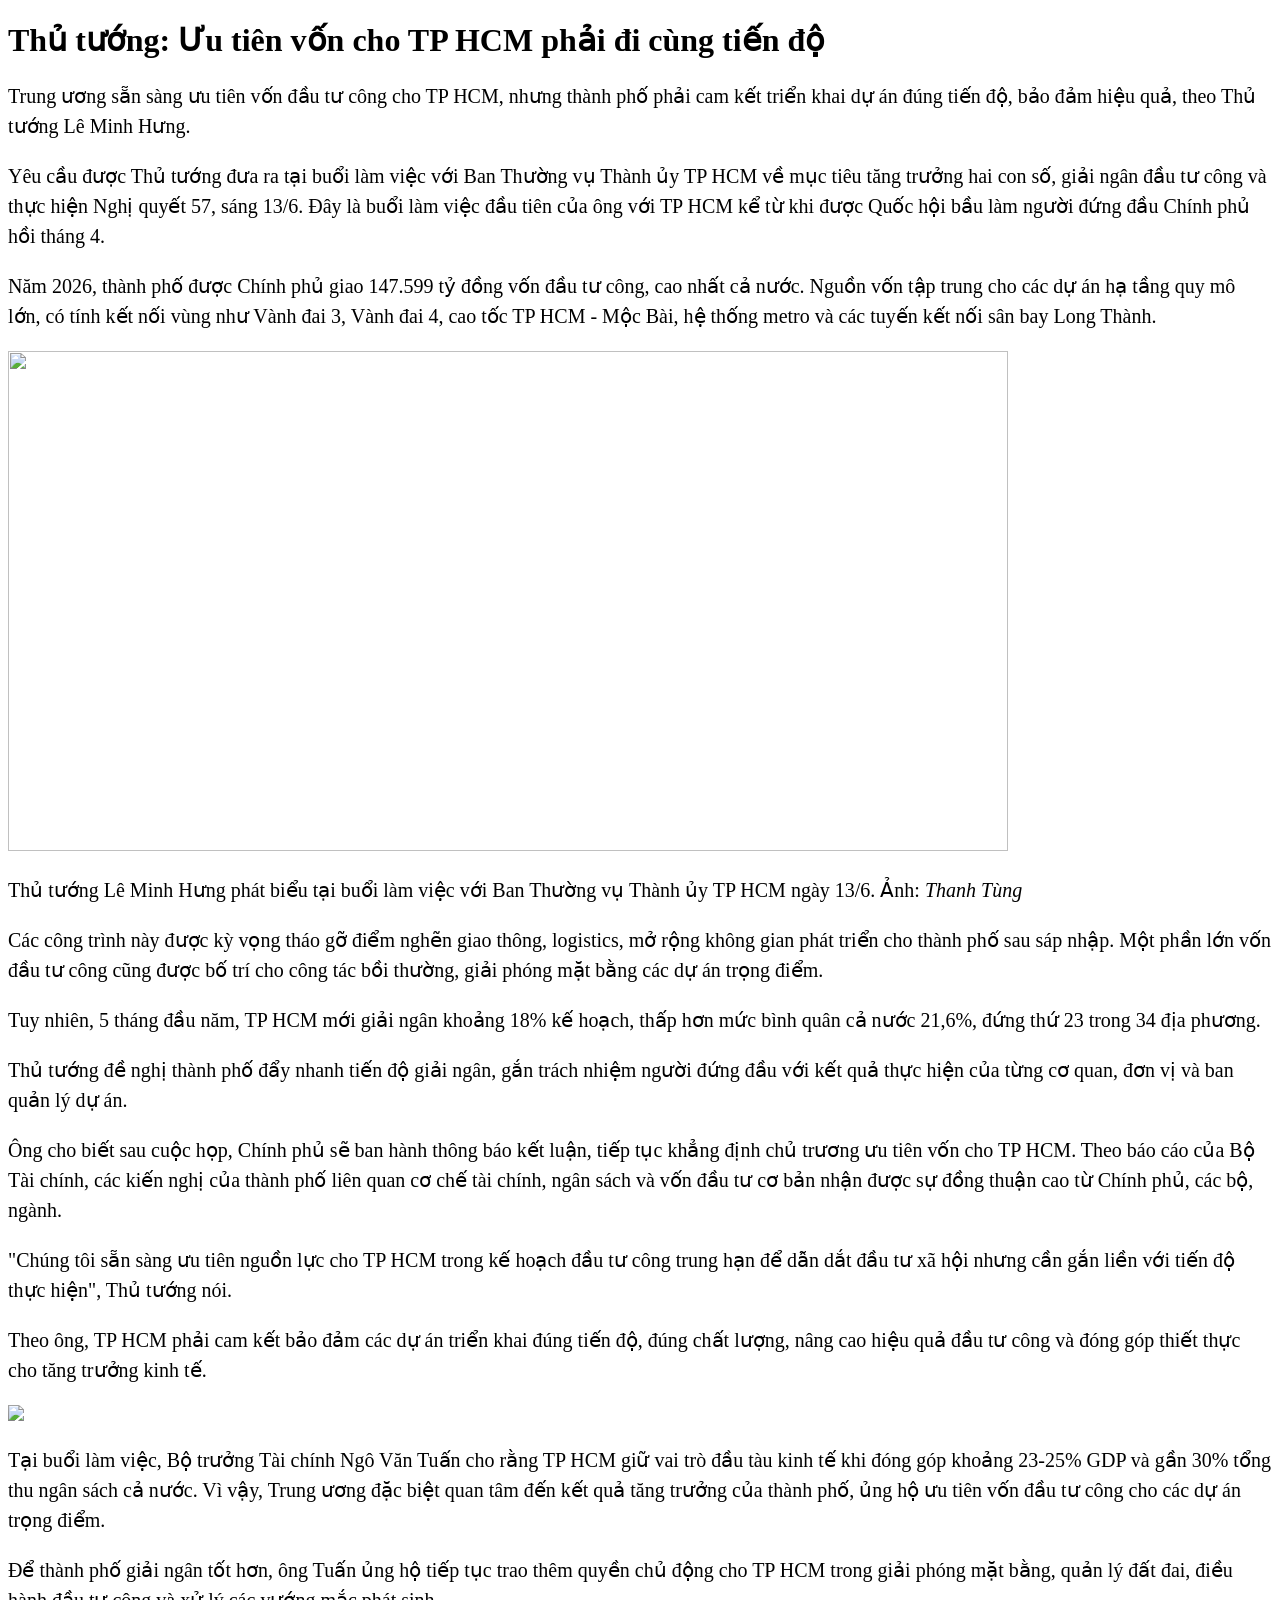
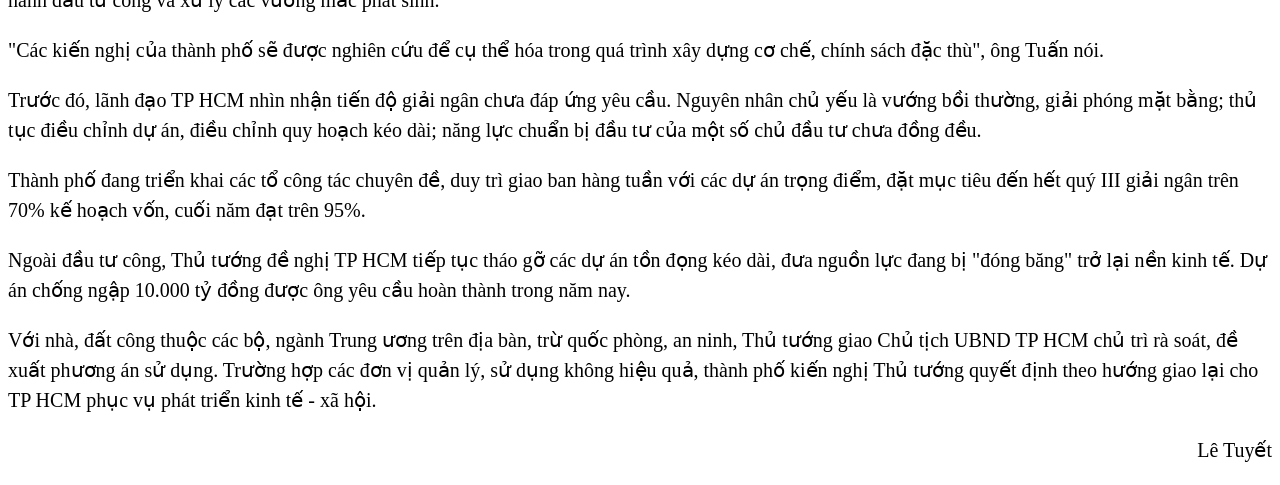
==== baitap.html @ b1cc337a "sdsf" ====
<!DOCTYPE html>
<html lang="en">
<head>
    <meta charset="UTF-8">
    <meta name="viewport" content="width=device-width, initial-scale=1.0">
    <title>Document</title>
     <link rel="stylesheet" href="css/app.css"/>
</head>
<body>
    <h1>Thủ tướng: Ưu tiên vốn cho TP HCM phải đi cùng tiến độ</h1>
    <p>Trung ương sẵn sàng ưu tiên vốn đầu tư công cho TP HCM, nhưng thành phố phải cam kết triển khai dự án đúng tiến độ, bảo đảm hiệu quả, theo Thủ tướng Lê Minh Hưng.</p>
    <p>Yêu cầu được Thủ tướng đưa ra tại buổi làm việc với Ban Thường vụ Thành ủy TP HCM về mục tiêu tăng trưởng hai con số, giải ngân đầu tư công và thực hiện Nghị quyết 57, sáng 13/6. Đây là buổi làm việc đầu tiên của ông với TP HCM kể từ khi được Quốc hội bầu làm người đứng đầu Chính phủ hồi tháng 4.</p>
    <p>Năm 2026, thành phố được Chính phủ giao 147.599 tỷ đồng vốn đầu tư công, cao nhất cả nước. Nguồn vốn tập trung cho các dự án hạ tầng quy mô lớn, có tính kết nối vùng như Vành đai 3, Vành đai 4, cao tốc TP HCM - Mộc Bài, hệ thống metro và các tuyến kết nối sân bay Long Thành.</p>
    <img width="1000" height="500" src="https://i1-vnexpress.vnecdn.net/2026/06/13/z7932496303818-f48a066ae01f799-5931-2935-1781344364.jpg?w=1020&h=0&q=100&dpr=1&fit=crop&s=_3dk1xUBsFyx7lMj-YMddw"/>
    <p>Thủ tướng Lê Minh Hưng phát biểu tại buổi làm việc với Ban Thường vụ Thành ủy TP HCM ngày 13/6. Ảnh: <i>Thanh Tùng</i></p>
    <p>Các công trình này được kỳ vọng tháo gỡ điểm nghẽn giao thông, logistics, mở rộng không gian phát triển cho thành phố sau sáp nhập. Một phần lớn vốn đầu tư công cũng được bố trí cho công tác bồi thường, giải phóng mặt bằng các dự án trọng điểm.</p>
    <p>Tuy nhiên, 5 tháng đầu năm, TP HCM mới giải ngân khoảng 18% kế hoạch, thấp hơn mức bình quân cả nước 21,6%, đứng thứ 23 trong 34 địa phương.</p>
    <p>Thủ tướng đề nghị thành phố đẩy nhanh tiến độ giải ngân, gắn trách nhiệm người đứng đầu với kết quả thực hiện của từng cơ quan, đơn vị và ban quản lý dự án.</p>
    <p>Ông cho biết sau cuộc họp, Chính phủ sẽ ban hành thông báo kết luận, tiếp tục khẳng định chủ trương ưu tiên vốn cho TP HCM. Theo báo cáo của Bộ Tài chính, các kiến nghị của thành phố liên quan cơ chế tài chính, ngân sách và vốn đầu tư cơ bản nhận được sự đồng thuận cao từ Chính phủ, các bộ, ngành.</p>
    <p>"Chúng tôi sẵn sàng ưu tiên nguồn lực cho TP HCM trong kế hoạch đầu tư công trung hạn để dẫn dắt đầu tư xã hội nhưng cần gắn liền với tiến độ thực hiện", Thủ tướng nói.</p>
    <p>Theo ông, TP HCM phải cam kết bảo đảm các dự án triển khai đúng tiến độ, đúng chất lượng, nâng cao hiệu quả đầu tư công và đóng góp thiết thực cho tăng trưởng kinh tế.</p>
    <img src="https://i1-vnexpress.vnecdn.net/2026/06/13/1180d2b6c2b273ec2aa3-4021-1780-7975-5761-1781340732.jpg?w=1020&h=0&q=100&dpr=1&fit=crop&s=QI3wxyrYvceA1keUmImA8g"/>
    <p>Tại buổi làm việc, Bộ trưởng Tài chính Ngô Văn Tuấn cho rằng TP HCM giữ vai trò đầu tàu kinh tế khi đóng góp khoảng 23-25% GDP và gần 30% tổng thu ngân sách cả nước. Vì vậy, Trung ương đặc biệt quan tâm đến kết quả tăng trưởng của thành phố, ủng hộ ưu tiên vốn đầu tư công cho các dự án trọng điểm.</p>
    <p>Để thành phố giải ngân tốt hơn, ông Tuấn ủng hộ tiếp tục trao thêm quyền chủ động cho TP HCM trong giải phóng mặt bằng, quản lý đất đai, điều hành đầu tư công và xử lý các vướng mắc phát sinh.</p>
    <p>"Các kiến nghị của thành phố sẽ được nghiên cứu để cụ thể hóa trong quá trình xây dựng cơ chế, chính sách đặc thù", ông Tuấn nói.</p>
    <p>Trước đó, lãnh đạo TP HCM nhìn nhận tiến độ giải ngân chưa đáp ứng yêu cầu. Nguyên nhân chủ yếu là vướng bồi thường, giải phóng mặt bằng; thủ tục điều chỉnh dự án, điều chỉnh quy hoạch kéo dài; năng lực chuẩn bị đầu tư của một số chủ đầu tư chưa đồng đều.</p>
    <p>Thành phố đang triển khai các tổ công tác chuyên đề, duy trì giao ban hàng tuần với các dự án trọng điểm, đặt mục tiêu đến hết quý III giải ngân trên 70% kế hoạch vốn, cuối năm đạt trên 95%.</p>
    <p>Ngoài đầu tư công, Thủ tướng đề nghị TP HCM tiếp tục tháo gỡ các dự án tồn đọng kéo dài, đưa nguồn lực đang bị "đóng băng" trở lại nền kinh tế. Dự án chống ngập 10.000 tỷ đồng được ông yêu cầu hoàn thành trong năm nay.</p>
    <p>Với nhà, đất công thuộc các bộ, ngành Trung ương trên địa bàn, trừ quốc phòng, an ninh, Thủ tướng giao Chủ tịch UBND TP HCM chủ trì rà soát, đề xuất phương án sử dụng. Trường hợp các đơn vị quản lý, sử dụng không hiệu quả, thành phố kiến nghị Thủ tướng quyết định theo hướng giao lại cho TP HCM phục vụ phát triển kinh tế - xã hội.</p>
    <p style="text-align: right;">Lê Tuyết</p>
</body>
</html>
---- css/app.css ----
body{
    background-color: rgb(255, 255, 255);
}
h1{
   color: rgb(0, 0, 0);
}
p{
    color: black;
    font-size: 20px;
    line-height: 1.5;
    font-family: none;
    text-align: left;
    font-weight: none;
    text-decoration: none;
    text-transform: none;
}
ul{
    color: aliceblue;
}
ol{
    color: aquamarine;
}
table,th,td{
    border: 1px solid black; 
}
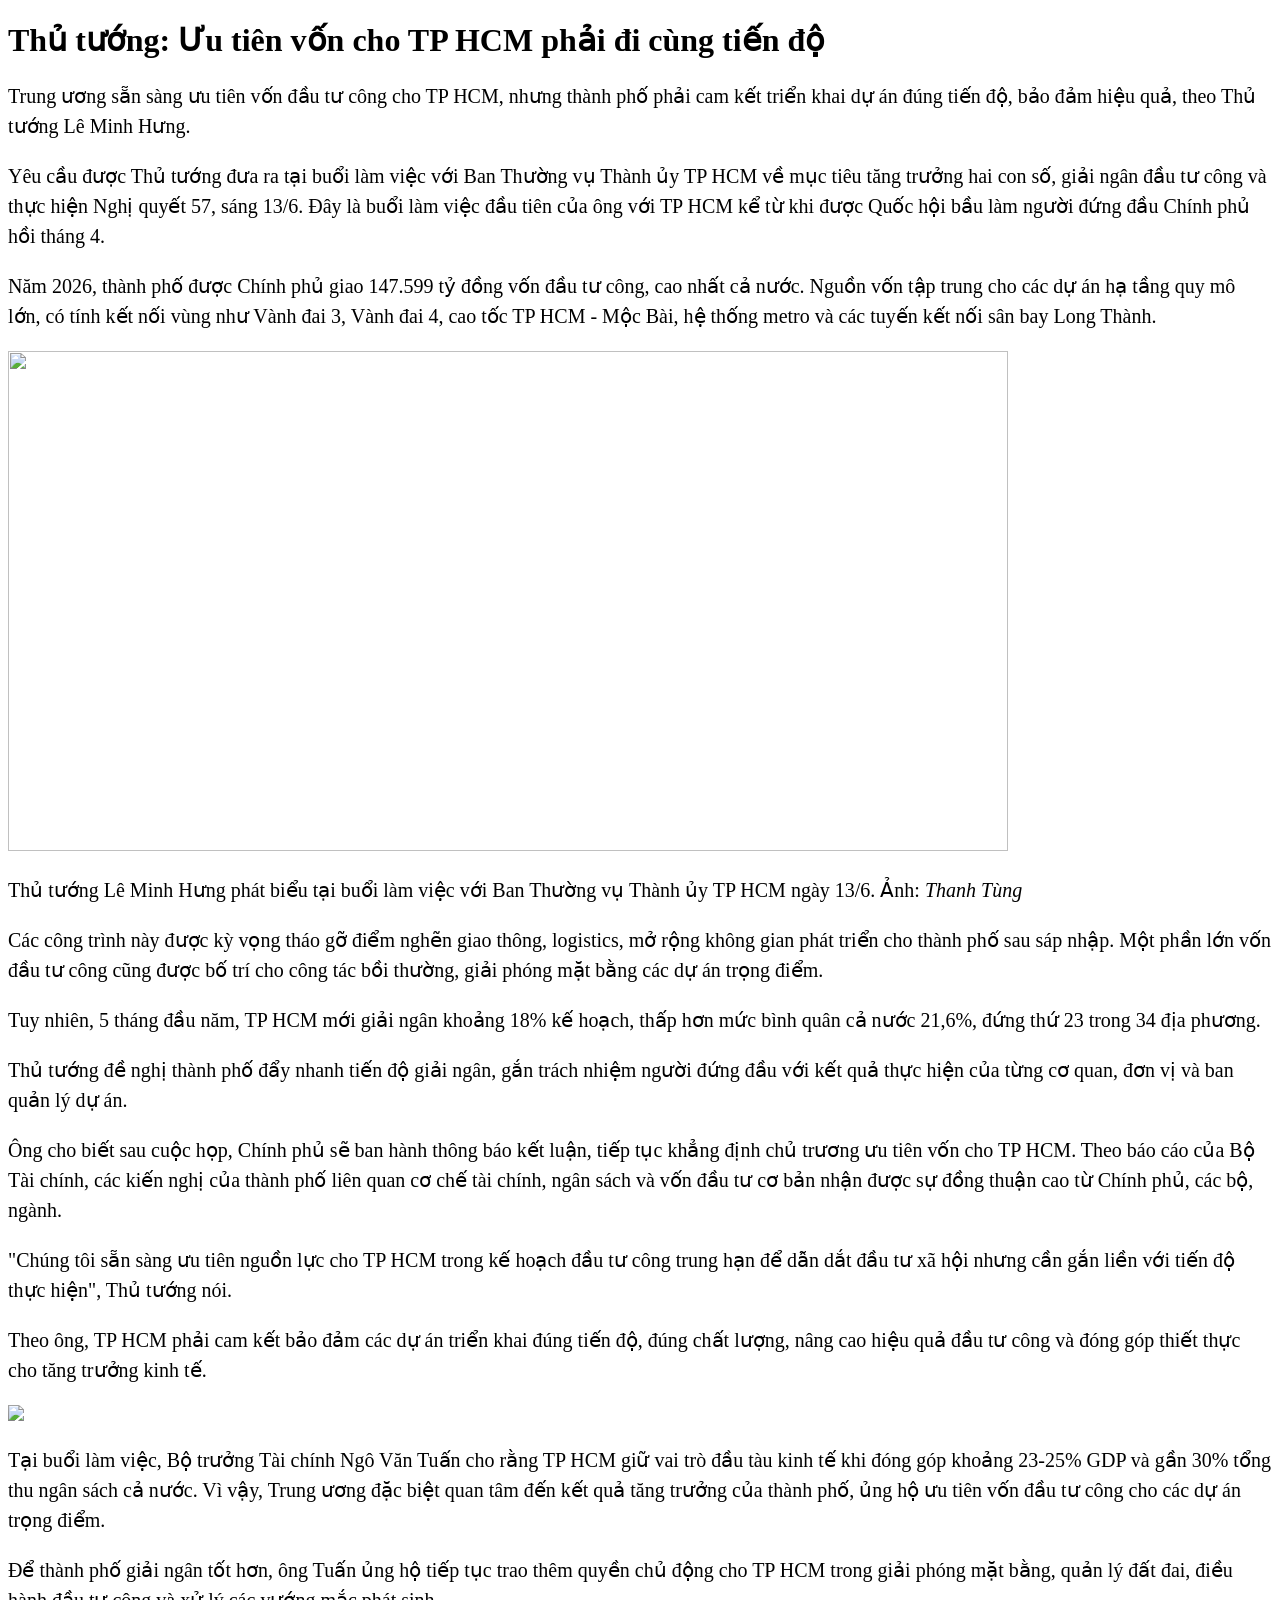
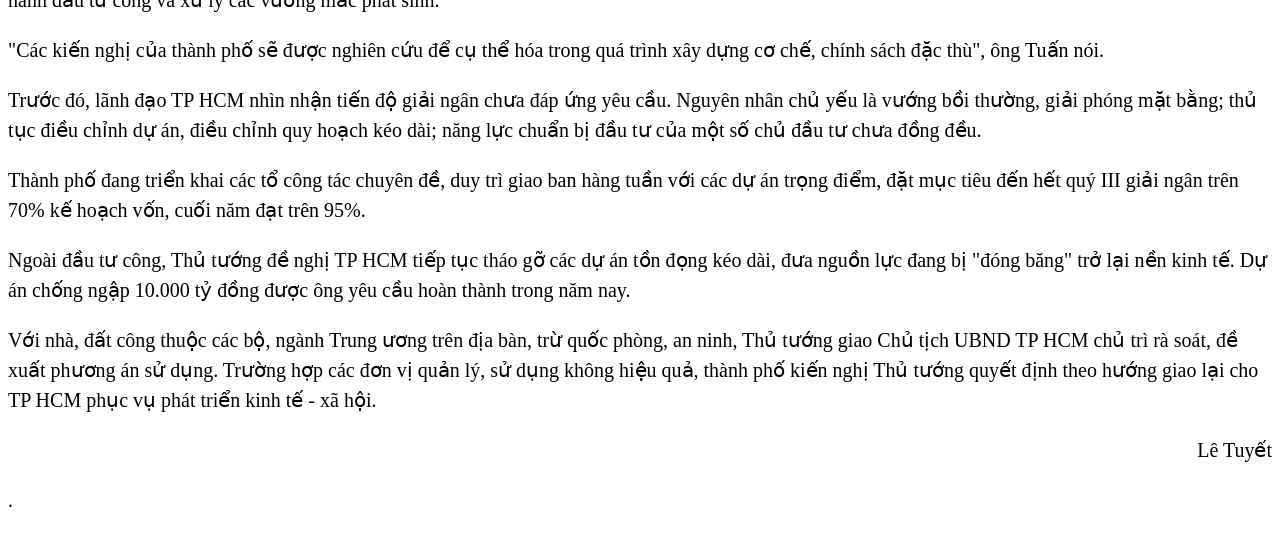
==== commit 315f11c1: "asdad" ====
--- a/baitap.html
+++ b/baitap.html
@@ -28,5 +28,6 @@
     <p>Ngoài đầu tư công, Thủ tướng đề nghị TP HCM tiếp tục tháo gỡ các dự án tồn đọng kéo dài, đưa nguồn lực đang bị "đóng băng" trở lại nền kinh tế. Dự án chống ngập 10.000 tỷ đồng được ông yêu cầu hoàn thành trong năm nay.</p>
     <p>Với nhà, đất công thuộc các bộ, ngành Trung ương trên địa bàn, trừ quốc phòng, an ninh, Thủ tướng giao Chủ tịch UBND TP HCM chủ trì rà soát, đề xuất phương án sử dụng. Trường hợp các đơn vị quản lý, sử dụng không hiệu quả, thành phố kiến nghị Thủ tướng quyết định theo hướng giao lại cho TP HCM phục vụ phát triển kinh tế - xã hội.</p>
     <p style="text-align: right;">Lê Tuyết</p>
+    <p>.</p>
 </body>
 </html>
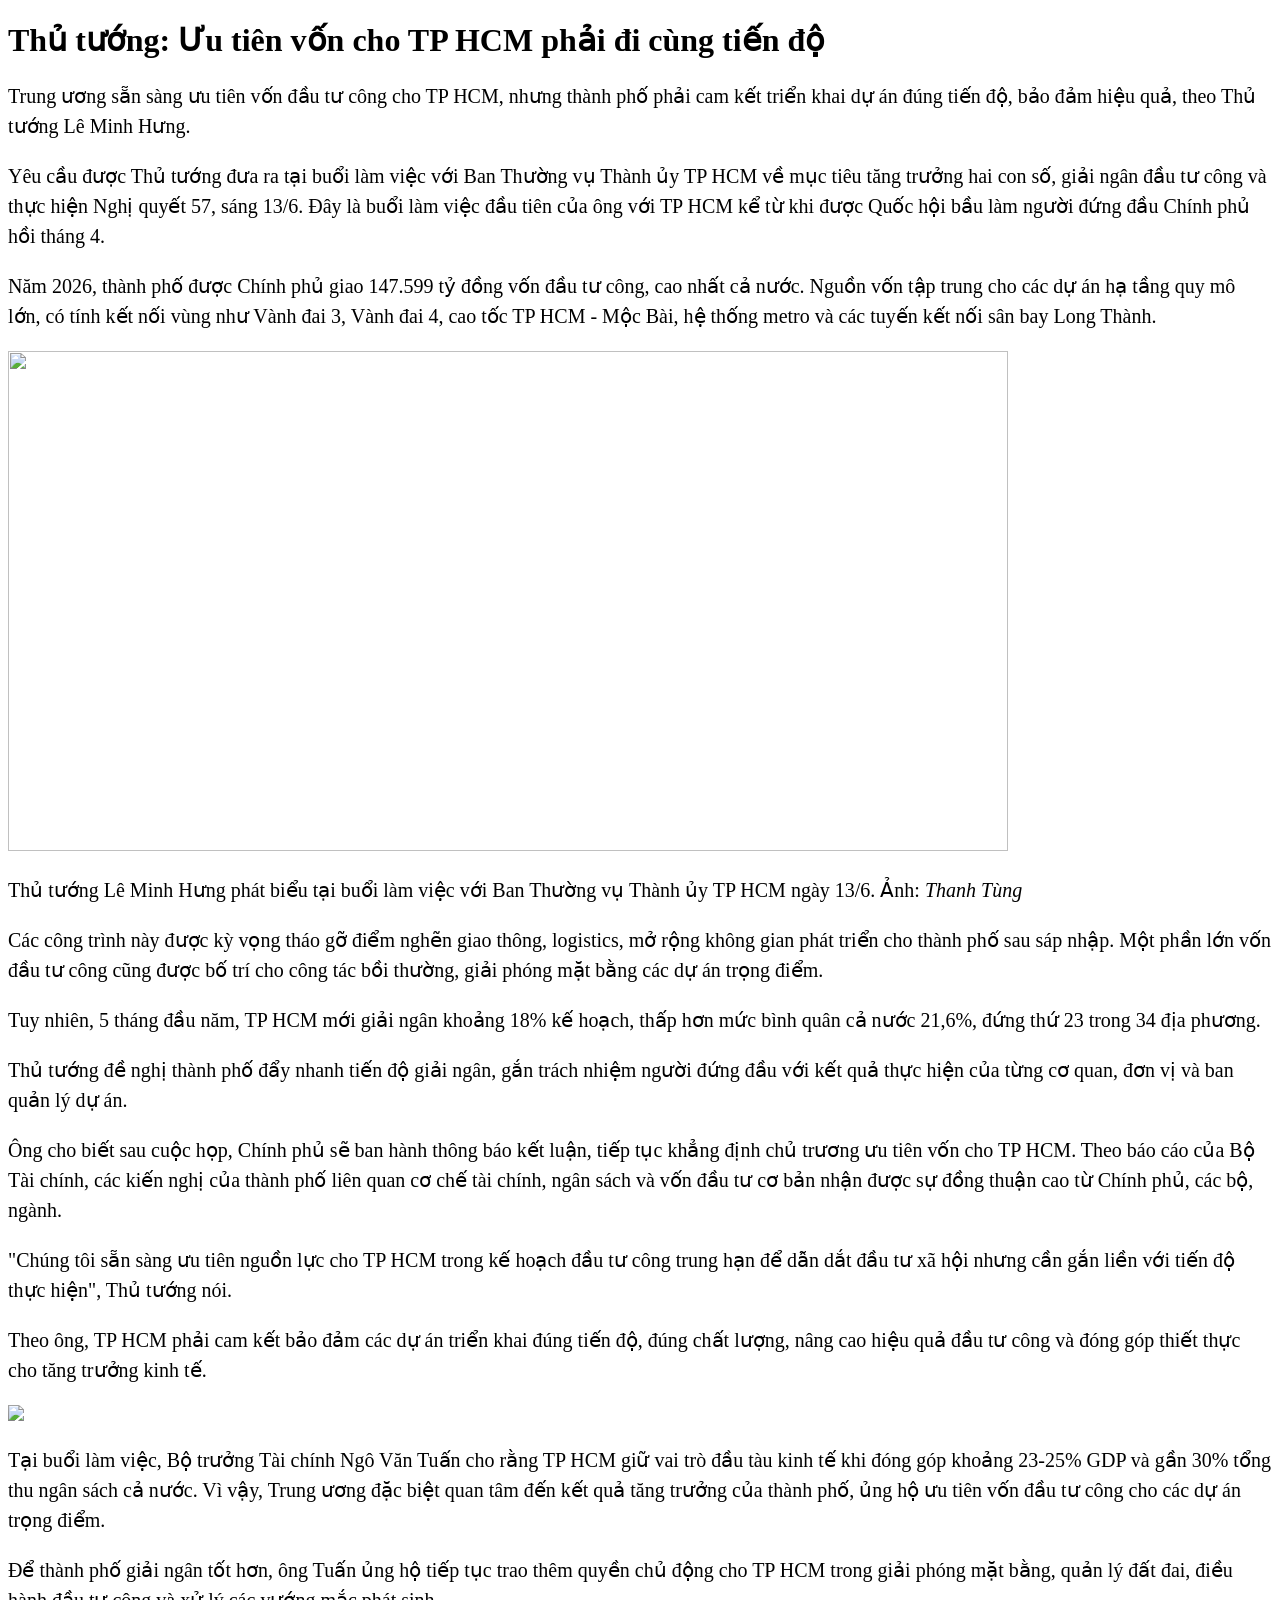
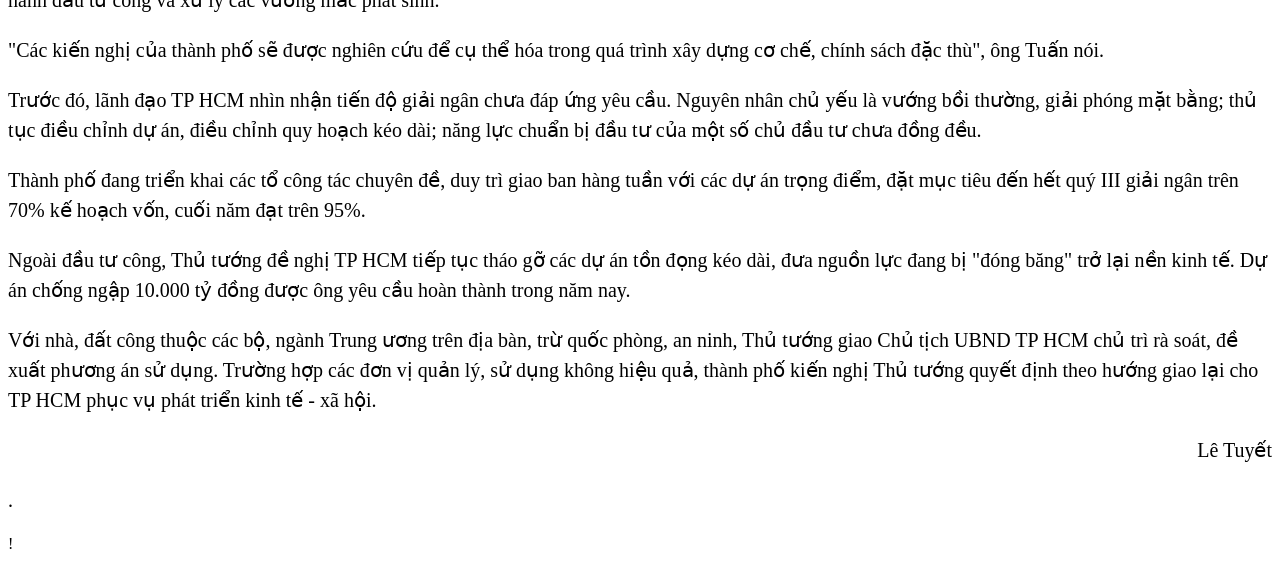
==== commit 893a4cd2: "ok" ====
--- a/baitap.html
+++ b/baitap.html
@@ -30,4 +30,5 @@
     <p style="text-align: right;">Lê Tuyết</p>
     <p>.</p>
 </body>
-</html>+</html>
+!
